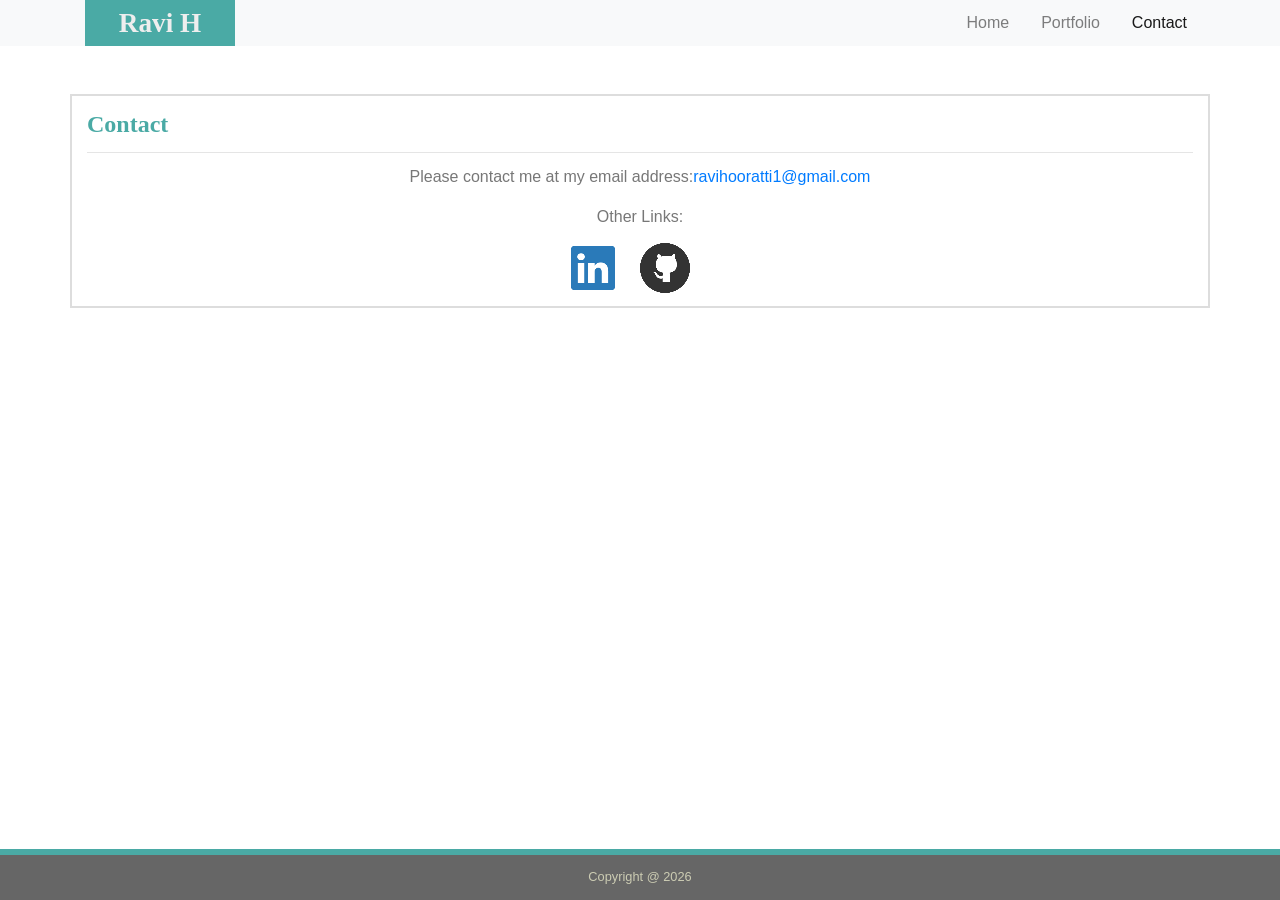
==== contact.html @ 10cc4a76 "Add files via upload" ====
<!DOCTYPE html>
<html lang="en">

<head>
    <meta charset="UTF-8">
    <meta name="viewport" content="width=device-width, initial-scale=1, shrink-to-fit=no">
    <meta http-equiv="X-UA-Compatible" content="ie=edge">
    <title>Contact</title>
    <link rel="stylesheet" href="https://stackpath.bootstrapcdn.com/bootstrap/4.3.1/css/bootstrap.min.css">
    <link rel="stylesheet" href="https://stackpath.bootstrapcdn.com/font-awesome/4.7.0/css/font-awesome.min.css">
    <link rel="stylesheet" type="text/css" href="assets/css/reset.css">
    <link rel="stylesheet" type="text/css" href="assets/css/style.css">
</head>

<body class="d-flex flex-column">
    <header>
        <nav class="navbar navbar-expand-lg navbar-light bg-light">
            <div class="container">
                <div class="nav-header text-center">
                    Ravi H
                </div>
                <button class="navbar-toggler" type="button" data-toggle="collapse" data-target="#navbarNavAltMarkup"
                    aria-controls="navbarNavAltMarkup" aria-expanded="false" aria-label="Toggle navigation">
                    <span class="navbar-toggler-icon"></span>
                </button>
                <div class="collapse navbar-collapse justify-content-end" id="navbarNavAltMarkup">
                    <div class="navbar-nav">
                        <a href="index.html" class="nav-item nav-link ml-3">Home</a>
                        <a href="portfolio.html" class="nav-item nav-link ml-3">Portfolio<span
                                class="sr-only">(current)</span></a>
                        <a href="contact.html" class="nav-item nav-link active ml-3">Contact<span
                                class="sr-only">(current)</span></a>
                    </div>
                </div>
            </div>
        </nav>
    </header>

    <main id="main-content">
        <div class="container page-content mt-5 mb-5">
            <div class="row">
                <div class="col mt-3">
                    <h1>Contact</h1>
                    <hr />
                </div>
            </div>

            <div class="d-flex justify-content-center">Please contact me at my email address:
                <a href="mailto:shruti.korgaonkar@gmail.com">
                    ravihooratti1@gmail.com
                </a>
            </div>
            <br />
            <div class="d-flex justify-content-center" style="line-height: 2em;">Other Links:</div>
            <div class="d-flex justify-content-center">
                <ul>
                    <li>
                        <a href="https://www.linkedin.com/in/ravi-horatti-7879a9191/" target="_blank">
                            <img src="assets/images/linkedIn.png">
                        </a>
                    </li>
                    <li>
                        <a href="https://github.com/Ravi-Horatti" target="_blank">
                            <img src="assets/images/github.png">
                        </a>
                    </li>
                </ul>
            </div>
        </div>
    </main>

    <footer id="sticky-footer" class="py-3 footer">
        <div class="container text-center">
            <small>Copyright @
                <script>
                    document.write(new Date().getFullYear());
                </script>
            </small>
        </div>
    </footer>
    <script src="https://code.jquery.com/jquery-3.3.1.slim.min.js"
        integrity="sha384-q8i/X+965DzO0rT7abK41JStQIAqVgRVzpbzo5smXKp4YfRvH+8abtTE1Pi6jizo"
        crossorigin="anonymous"></script>
    <script src="https://cdnjs.cloudflare.com/ajax/libs/popper.js/1.14.7/umd/popper.min.js"
        integrity="sha384-UO2eT0CpHqdSJQ6hJty5KVphtPhzWj9WO1clHTMGa3JDZwrnQq4sF86dIHNDz0W1"
        crossorigin="anonymous"></script>
    <script src="https://stackpath.bootstrapcdn.com/bootstrap/4.3.1/js/bootstrap.min.js"
        integrity="sha384-JjSmVgyd0p3pXB1rRibZUAYoIIy6OrQ6VrjIEaFf/nJGzIxFDsf4x0xIM+B07jRM"
        crossorigin="anonymous"></script>
</body>

</html>
---- assets/css/style.css ----
/* Bootstrap css overwritten*/
html,
body {
    height: 100%;
    font-family: Arial, "Helvetica Neue", Helvetica, sans-serif;
    font-size: 16px;
    color: #777777;
}

.navbar { padding: 0 }

h1{
    font-family: Georgia, Times, "Times New Roman", serif;
    font-size: 1.5rem;
    color: #4aaaa5;
    font-weight: bold; 
}

/* End - Bootstrap css overwritten*/

.nav-header{
    font-family: Georgia, Times, "Times New Roman", serif;
    font-size: 1.7rem;
    font-weight: bold;
    background-color: #4aaaa5;
    color:#eee;
    width: 150px;
    line-height: 1.7em;
}

#main-content {
    flex: 1 0 auto;
    background-image: url("../../assets/images/grey_sandbag.png");
}

.page-content{
    border: 2px solid #dddddd;
    background-color: #ffffff;
}

/* Start - Portfolio CSS*/

.view {
  float: left;
  overflow: hidden;
  position: relative;
  text-align: center;
  cursor: pointer;
}

.view .mask {
  width: 200px;
  position: absolute;
  overflow: hidden;
  top: 5px;
  left: 5px;
}

.view p {
  font-size: 1rem;
  color: #fff;
  text-align: center;
  position: relative;
  background: #4aaaa5;
  margin: 130px 0 0 0;
  line-height: 14px; 
  padding: 20px;
  cursor: pointer;
}

/* End - Portfolio CSS*/

/* Start - button css */

.btn-primary {
    color: #ffffff;
    background-color: #4aaaa5;
    border-color: #4aaaa5;
  }
  .btn-primary:hover {
    color: #ffffff;
    background-color: #3f918c;
    border-color: #3a8682;
  }
  .btn-primary:focus, .btn-primary.focus {
    box-shadow: 0 0 0 0.2rem rgba(74, 170, 165, 0.5);
  }
  .btn-primary.disabled, .btn-primary:disabled {
    color: #ffffff;
    background-color: #4aaaa5;
    border-color: #4aaaa5;
  }
  .btn-primary:not(:disabled):not(.disabled):active, .btn-primary:not(:disabled):not(.disabled).active, .show > .btn-primary.dropdown-toggle {
    color: #ffffff;
    background-color: #3a8682;
    border-color: #357b78;
  }
  .btn-primary:not(:disabled):not(.disabled):active:focus, .btn-primary:not(:disabled):not(.disabled).active:focus, .show > .btn-primary.dropdown-toggle:focus {
    box-shadow: 0 0 0 0.2rem rgba(74, 170, 165, 0.5);
  }
  .btn-outline-primary {
    color: #4aaaa5;
    background-color: transparent;
    border-color: #4aaaa5;
  }
  .btn-outline-primary:hover {
    color: #ffffff;
    background-color: #4aaaa5;
    border-color: #4aaaa5;
  }
  .btn-outline-primary:focus, .btn-outline-primary.focus {
    box-shadow: 0 0 0 0.2rem rgba(74, 170, 165, 0.5);
  }
  .btn-outline-primary.disabled, .btn-outline-primary:disabled {
    color: #4aaaa5;
    background-color: transparent;
  }
  .btn-outline-primary:not(:disabled):not(.disabled):active, .btn-outline-primary:not(:disabled):not(.disabled).active, .show > .btn-outline-primary.dropdown-toggle {
    color: #ffffff;
    background-color: #4aaaa5;
    border-color: #4aaaa5;
  }
  .btn-outline-primary:not(:disabled):not(.disabled):active:focus, .btn-outline-primary:not(:disabled):not(.disabled).active:focus, .show > .btn-outline-primary.dropdown-toggle:focus {
    box-shadow: 0 0 0 0.2rem rgba(74, 170, 165, 0.5);
  }

  /*End - button css */

li {
    margin: 10px 22px 10px 0;
    float:left;
}

#sticky-footer {
    flex-shrink: none;
}

.footer {
    background-color: #666666;
    color: #ccccb3;
    border-top: 6px solid #4aaaa5;
    font-size: 0.8rem;
}
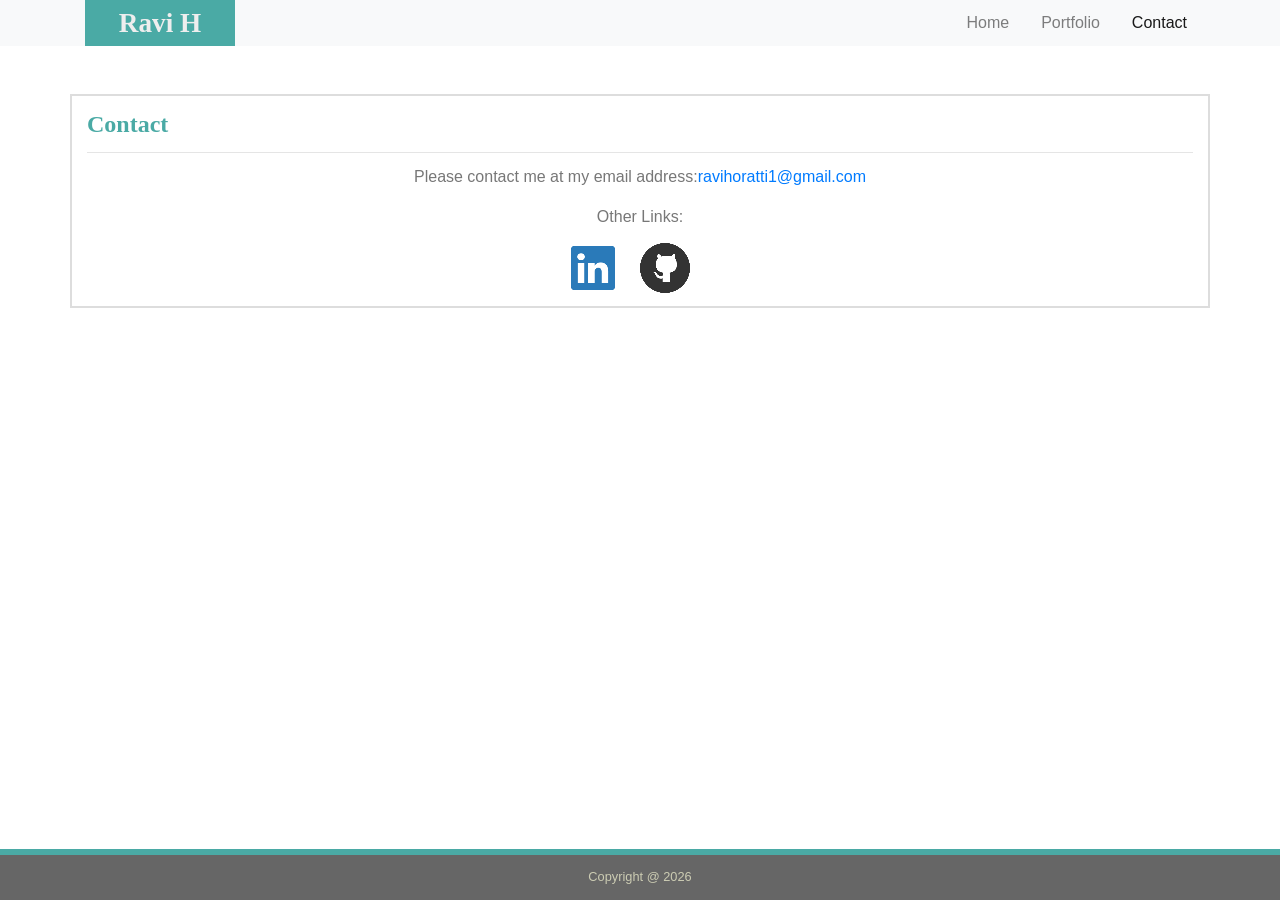
==== commit b4b6ee9b: "Update contact.html" ====
--- a/contact.html
+++ b/contact.html
@@ -47,7 +47,7 @@
 
             <div class="d-flex justify-content-center">Please contact me at my email address:
                 <a href="mailto:shruti.korgaonkar@gmail.com">
-                    ravihooratti1@gmail.com
+                    ravihoratti1@gmail.com
                 </a>
             </div>
             <br />
@@ -89,4 +89,4 @@
         crossorigin="anonymous"></script>
 </body>
 
-</html>+</html>
